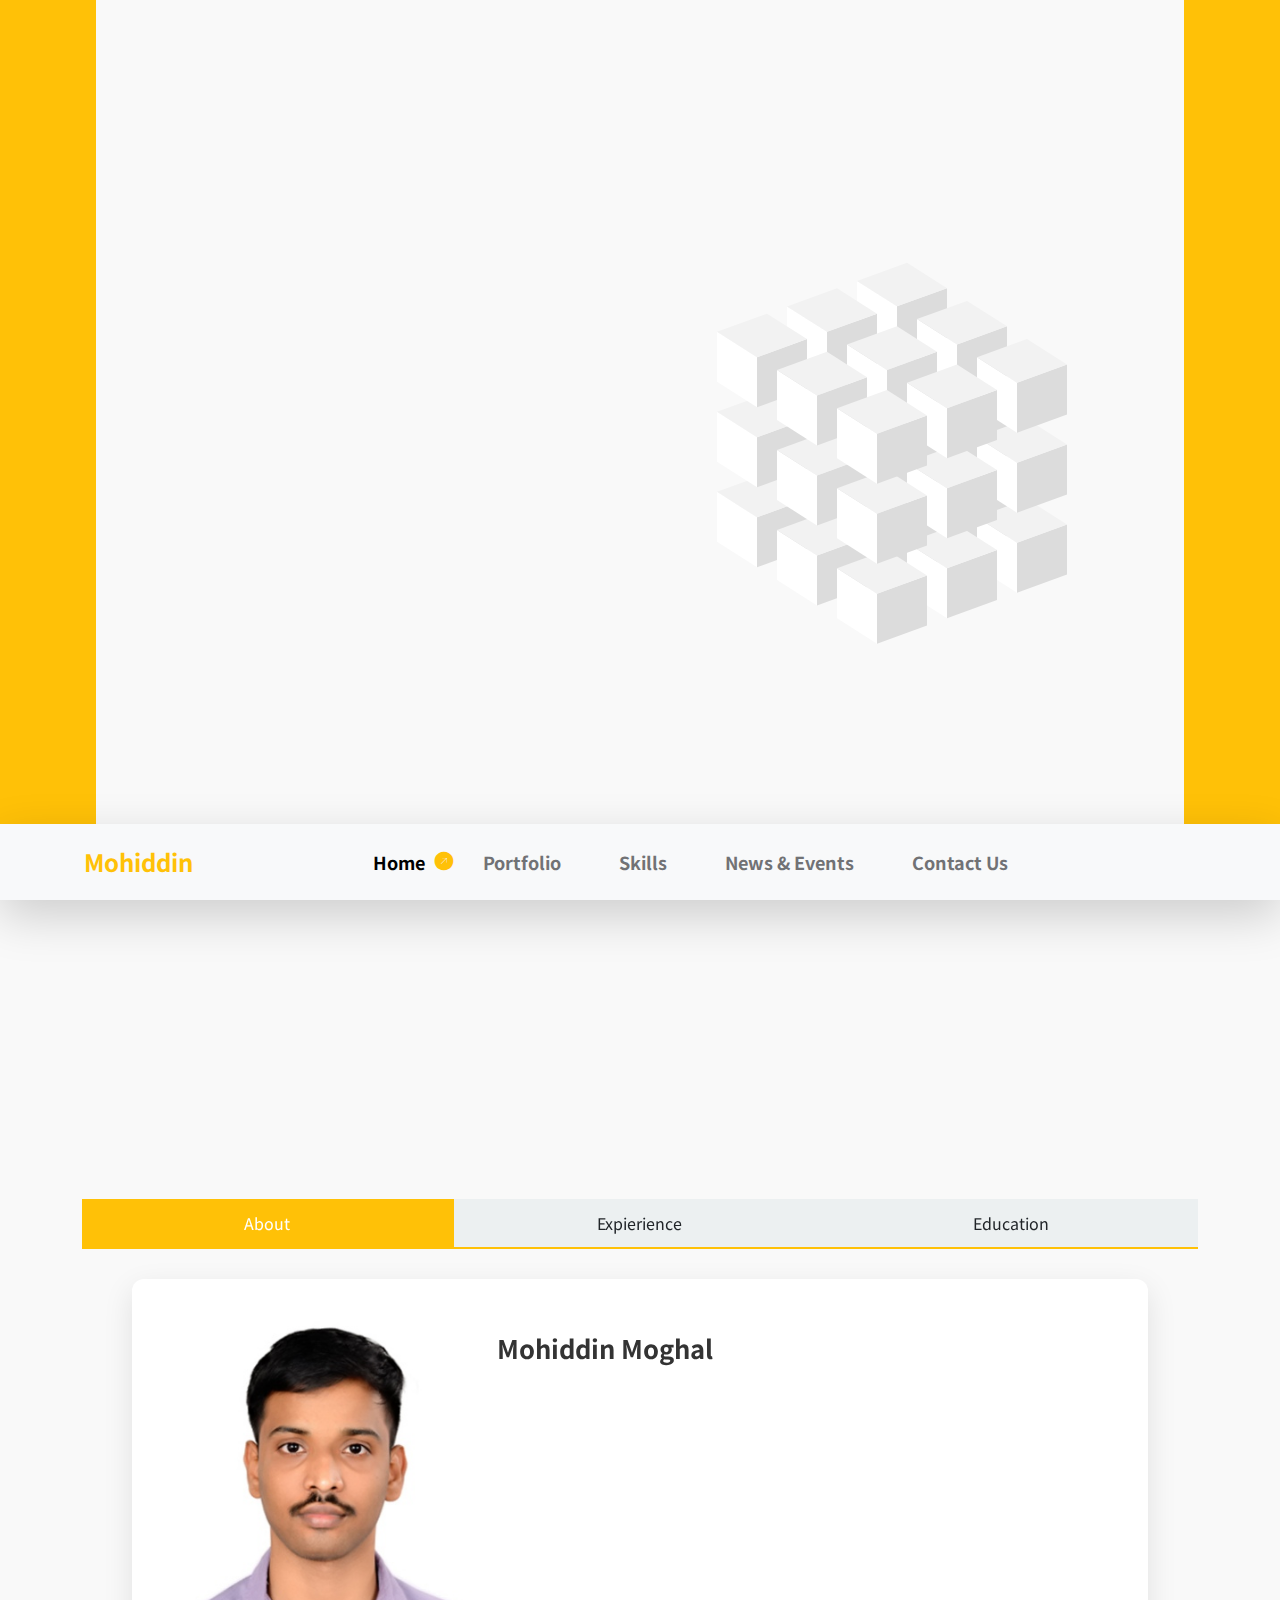
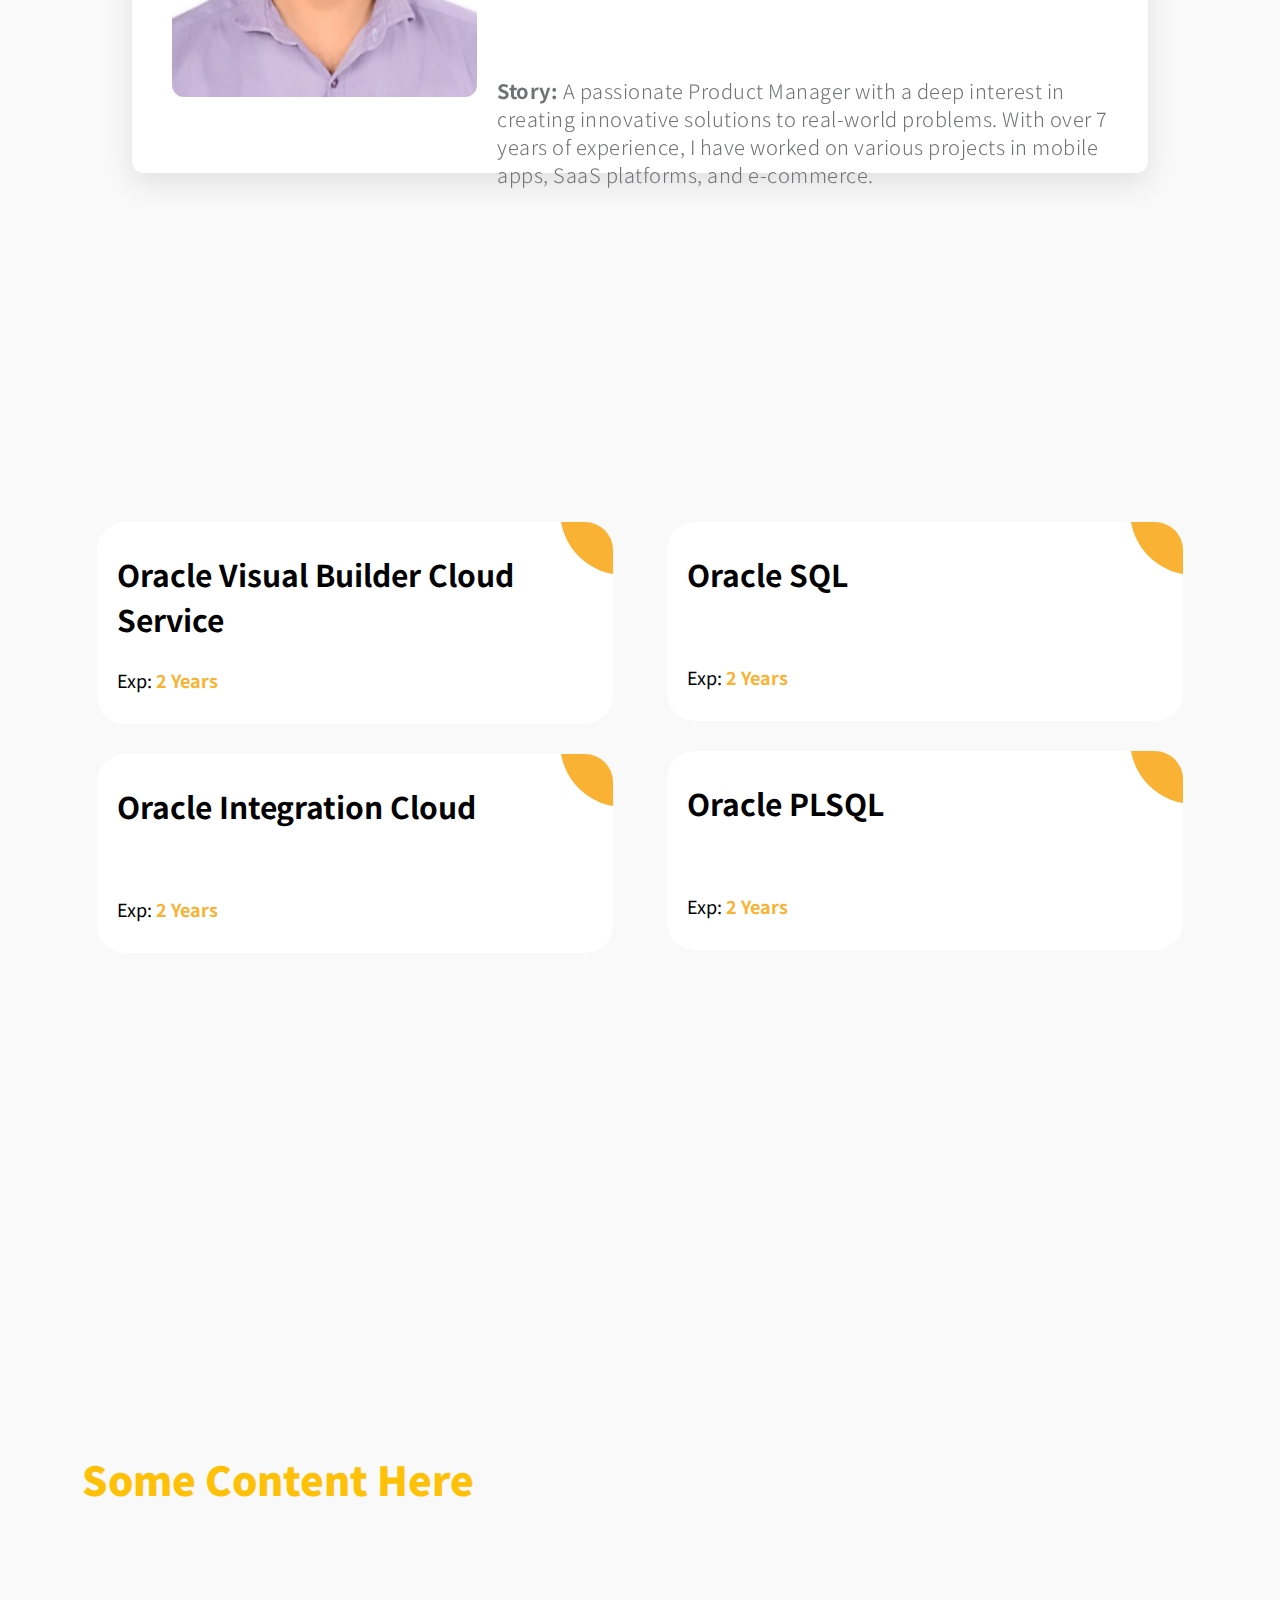
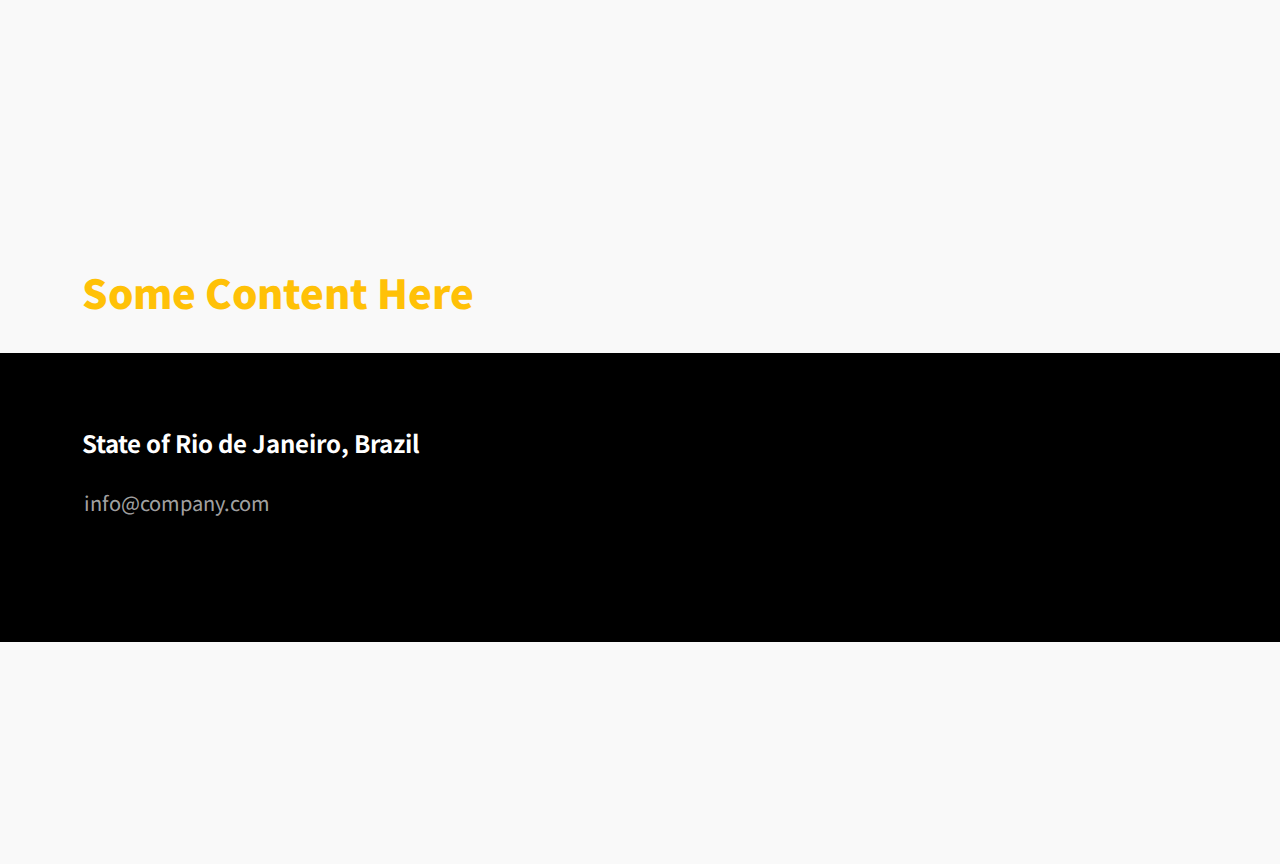
==== index.html @ 108a8d53 "commit using git bash" ====
<!doctype html>
<html lang="en">
   <head>
      <meta charset="utf-8">
      <meta name="viewport" content="width=device-width, initial-scale=1">
      <meta name="description" content="">
      <meta name="author" content="">
      <title>Mohiddin Portfolio</title>
      <!-- CSS FILES -->
      <link rel="preconnect" href="https://fonts.googleapis.com">
      <link rel="preconnect" href="https://fonts.gstatic.com" crossorigin>
      <link href="https://fonts.googleapis.com/css2?family=Noto+Sans+JP:wght@100;300;400;700;900&display=swap"
         rel="stylesheet">
      <link href="css/bootstrap.min.css" rel="stylesheet">
      <link href="css/bootstrap-icons.css" rel="stylesheet">
      <link rel="stylesheet" href="css/magnific-popup.css">
      <link href="css/aos.css" rel="stylesheet">
      <link href="css/templatemo-nomad-force.css" rel="stylesheet">
      <!--
         TemplateMo 567 Nomad Force
         
         https://templatemo.com/tm-567-nomad-force
         
         -->
   </head>
   <body>
      <main>
         <section class="hero" id="hero">
            <div class="heroText">
               <!-- <h1 class="text-white mt-5 mb-lg-4" data-aos="zoom-in" data-aos-delay="800">
                  Mohiddin Moghal
                  </h1> -->
               <!-- <div class="container1">
                  <div class="cube">
                      <div style="--x:-1; --y:0;">
                          
                          <span style="--i:3;"></span>
                          <span style="--i:2;"></span>
                          <span style="--i:1;"></span>
                         
                      </div>
                  
                      <div style="--x:0; --y:0;">
                          <span style="--i:3;"></span>
                          <span style="--i:2;"></span>
                          <span style="--i:1;"></span>
                      </div>
                      <div style="--x:1; --y:0;">
                          <span style="--i:3;"></span>
                          <span style="--i:2;"></span>
                          <span style="--i:1;"></span>
                      </div>
                  </div>
                  
                  <div class="cube">
                      <div style="--x:-1; --y:0;">
                          <span style="--i:3;"></span>
                          <span style="--i:2;"></span>
                          <span style="--i:1;"></span>
                      </div>
                      <div style="--x:0; --y:0;">
                          <span style="--i:3;"></span>
                          <span style="--i:2;"></span>
                          <span style="--i:1;"></span>
                      </div>
                      <div style="--x:1; --y:0;">
                          <span style="--i:3;"></span>
                          <span style="--i:2;"></span>
                          <span style="--i:1;"></span>
                      </div>
                  </div>
                  
                  <div class="cube">
                      <div style="--x:-1; --y:0;">
                          <span style="--i:3;"></span>
                          <span style="--i:2;"></span>
                          <span style="--i:1;"></span>
                      </div>
                      <div style="--x:0; --y:0;">
                          <span style="--i:3;"></span>
                          <span style="--i:2;"></span>
                          <span style="--i:1;"></span>
                      </div>
                      <div style="--x:1; --y:0;">
                          <span style="--i:3;"></span>
                          <span style="--i:2;"></span>
                          <span style="--i:1;"></span>
                      </div>
                  </div>
                  
                  </div>
                  <style>
                  .container1 {
                      display: flex;
                      justify-content: center;
                      align-items: center;
                      min-height: 100vh;
                      /* background: #25335b; */
                  }
                  
                  @keyframes animate {
                      0% {
                          filter: hue-rotate(0deg);
                      }
                  
                      100% {
                          filter: hue-rotate(360deg);
                      }
                  }
                  
                  .container1 {
                      position: relative;
                      top: -80px;
                      transform: skewY(-20deg);
                      animation: animate 5s linear infinite;
                  
                      .cube {
                          position: relative;
                          z-index: 2;
                  
                          &:nth-child(2) {
                              z-index: 1;
                              translate: -60px -60px;
                          }
                  
                          &:nth-child(3) {
                              z-index: 3;
                              translate: 60px 60px;
                          }
                  
                          div {
                              position: absolute;
                              display: flex;
                              flex-direction: column;
                              gap: 30px;
                              translate: calc(-70px * var(--x)) calc(-60px * var(--y));
                  
                              span {
                                  position: relative;
                                  display: inline-block;
                                  width: 50px;
                                  height: 50px;
                                  background: #dcdcdc;
                                  z-index: calc(1 * var(--i));
                                  transition: 1.5s;
                  
                                  &:hover {
                                      transition: 0s;
                                      background: #ef4149;
                                      filter: drop-shadow(0 0 30px #ef4149);
                  
                                      &:before,
                                      &:after {
                                          transition: 0s;
                                          background: #ef4149;
                                      }
                                  }
                  
                                  &:before {
                                      content: "";
                                      position: absolute;
                                      left: -40px;
                                      width: 40px;
                                      height: 100%;
                                      background: #fff;
                                      transform-origin: right;
                                      transform: skewY(45deg);
                                      transition: 1.5s;
                                  }
                  
                                  &:after {
                                      content: "";
                                      position: absolute;
                                      top: -40px;
                                      left: 0px;
                                      width: 100%;
                                      height: 40px;
                                      background: #f2f2f2;
                                      transform-origin: bottom;
                                      transform: skewX(45deg);
                                      transition: 1.5s;
                                  }
                              }
                          }
                      }
                  }
                  </style> -->
               <div class='profile_container'>
                  <div class="profile_container_content">
                     <div class="profile_container_content_inner">
                        <div class="title">
                           <h1>Hello World</h1>
                        </div>
                        <div class="par">
                           <p>
                              Expert in streamlining enterprise systems and delivering high-performance web apps
                              with Oracle Integration and VBCS.
                           </p>
                        </div>
                        <div class="btns">
                           <!--<button class='btns_more'> See more </button>-->
                        </div>
                     </div>
                  </div>
                  <div class="profile_container_outer_img">
                     <div class="img-inner">
                        <!-- <img src='https://images.unsplash.com/photo-1517911041065-4960862d38f0?ixlib=rb-1.2.1&ixid=eyJhcHBfaWQiOjEyMDd9&auto=format&fit=crop&w=1952&q=80'
                           alt="" class="profile_container_img" /> -->
                        <div class="container1">
                           <div class="cube">
                              <div style="--x:-1; --y:0;">
                                 <span style="--i:3;"></span>
                                 <span style="--i:2;"></span>
                                 <span style="--i:1;"></span>
                              </div>
                              <div style="--x:0; --y:0;">
                                 <span style="--i:3;"></span>
                                 <span style="--i:2;"></span>
                                 <span style="--i:1;"></span>
                              </div>
                              <div style="--x:1; --y:0;">
                                 <span style="--i:3;"></span>
                                 <span style="--i:2;"></span>
                                 <span style="--i:1;"></span>
                              </div>
                           </div>
                           <div class="cube">
                              <div style="--x:-1; --y:0;">
                                 <span style="--i:3;"></span>
                                 <span style="--i:2;"></span>
                                 <span style="--i:1;"></span>
                              </div>
                              <div style="--x:0; --y:0;">
                                 <span style="--i:3;"></span>
                                 <span style="--i:2;"></span>
                                 <span style="--i:1;"></span>
                              </div>
                              <div style="--x:1; --y:0;">
                                 <span style="--i:3;"></span>
                                 <span style="--i:2;"></span>
                                 <span style="--i:1;"></span>
                              </div>
                           </div>
                           <div class="cube">
                              <div style="--x:-1; --y:0;">
                                 <span style="--i:3;"></span>
                                 <span style="--i:2;"></span>
                                 <span style="--i:1;"></span>
                              </div>
                              <div style="--x:0; --y:0;">
                                 <span style="--i:3;"></span>
                                 <span style="--i:2;"></span>
                                 <span style="--i:1;"></span>
                              </div>
                              <div style="--x:1; --y:0;">
                                 <span style="--i:3;"></span>
                                 <span style="--i:2;"></span>
                                 <span style="--i:1;"></span>
                              </div>
                           </div>
                        </div>
                        <style>
                           .container1 {
                           display: flex;
                           justify-content: center;
                           align-items: center;
                           min-height: 100vh;
                           /* background: #25335b; */
                           }
                           @keyframes animate {
                           0% {
                           filter: hue-rotate(0deg);
                           }
                           100% {
                           filter: hue-rotate(360deg);
                           }
                           }
                           .container1 {
                           position: relative;
                           top: -80px;
                           transform: skewY(-20deg);
                           animation: animate 5s linear infinite;
                           .cube {
                           position: relative;
                           z-index: 2;
                           &:nth-child(2) {
                           z-index: 1;
                           translate: -60px -60px;
                           }
                           &:nth-child(3) {
                           z-index: 3;
                           translate: 60px 60px;
                           }
                           div {
                           position: absolute;
                           display: flex;
                           flex-direction: column;
                           gap: 30px;
                           translate: calc(-70px * var(--x)) calc(-60px * var(--y));
                           span {
                           position: relative;
                           display: inline-block;
                           width: 50px;
                           height: 50px;
                           background: #dcdcdc;
                           z-index: calc(1 * var(--i));
                           transition: 1.5s;
                           &:hover {
                           transition: 0s;
                           background: #ef4149;
                           filter: drop-shadow(0 0 30px #ef4149);
                           &:before,
                           &:after {
                           transition: 0s;
                           background: #ef4149;
                           }
                           }
                           &:before {
                           content: "";
                           position: absolute;
                           left: -40px;
                           width: 40px;
                           height: 100%;
                           background: #fff;
                           transform-origin: right;
                           transform: skewY(45deg);
                           transition: 1.5s;
                           }
                           &:after {
                           content: "";
                           position: absolute;
                           top: -40px;
                           left: 0px;
                           width: 100%;
                           height: 40px;
                           background: #f2f2f2;
                           transform-origin: bottom;
                           transform: skewX(45deg);
                           transition: 1.5s;
                           }
                           }
                           }
                           }
                           }
                        </style>
                     </div>
                  </div>
               </div>
               <div class="overlay"></div>
               <style>
                  :root {
                  --secondary-color: #f9f9f9;
                  --contrast-color: #ffc107;
                  }
                  .overlay {
                  position: absolute;
                  top: 0;
                  left: 0;
                  right: 0;
                  bottom: 0;
                  height: 100%;
                  z-index: -10;
                  background-color: var(--contrast-color);
                  }
                  .profile_container {
                  display: flex;
                  height: 100vh;
                  justify-content: space-around;
                  align-items: center;
                  color: #fff;
                  animation: expand .8s ease forwards;
                  background-color: var(--secondary-color);
                  position: relative;
                  font-family: -apple-system, BlinkMacSystemFont, 'Segoe UI', Roboto, Oxygen, Ubuntu, Cantarell, 'Open Sans', 'Helvetica Neue', sans-serif;
                  transition: all .8s ease;
                  }
                  .profile_container_content {
                  width: 50%;
                  }
                  .profile_container_content_inner {
                  width: 80%;
                  margin-left: 80px;
                  }
                  .profile_container_outer_img {
                  margin: 50px;
                  width: 50%;
                  overflow: hidden;
                  }
                  .profile_container_img {
                  width: 100%;
                  animation: slideIn 1.5s ease-in-out forwards;
                  }
                  .par {
                  height: auto;
                  overflow: hidden;
                  }
                  p {
                  line-height: 28px;
                  transform: translateY(300px);
                  animation: slideUp .8s ease-in-out forwards .8s;
                  position: relative;
                  }
                  /*.btns {*/
                  /*  height: 100%;*/
                  /*  position: relative;*/
                  /*  width: 150px;*/
                  /*  overflow: hidden;*/
                  /*}*/
                  /*.btns_more {*/
                  /*  background: transparent;*/
                  /*  border: 1px solid var(--contrast-color);*/
                  /*  border-radius: 50px;*/
                  /*  padding: 8px 12px;*/
                  /*  color: #BF307F;*/
                  /*  font-size: 16px;*/
                  /*  text-transform: uppercase;*/
                  /*  position: relative;*/
                  /*  margin-top: 15px;*/
                  /*  outline: none;*/
                  /*  transform: translateY(50px);*/
                  /*  animation: slideUp .8s ease-in-out  forwards 1s;*/
                  /*}*/
                  .title {
                  overflow: hidden;
                  height: auto;
                  }
                  h1 {
                  font-size: 40px;
                  color: var(--contrast-color);
                  margin-bottom: 20px;
                  transform: translateY(100px);
                  animation: slideUp .8s ease forwards .5s;
                  }
                  @keyframes slideIn {
                  0% {
                  transform: translateX(500px) scale(.2);
                  }
                  100% {
                  transform: translateX(0px) scale(1);
                  }
                  }
                  @keyframes slideUp {
                  0% {
                  transform: translateY(300px);
                  }
                  100% {
                  transform: translateY(0px);
                  }
                  }
                  @keyframes expand {
                  0% {
                  transform: translateX(1400px);
                  }
                  100% {
                  transform: translateX(0px);
                  }
                  }
               </style>
            </div>
            <div class="videoWrapper">
               <!-- <video autoplay="" loop="" muted="" class="custom-video" poster="videos/792bd98f3e617786c850493560e11c45.jpg">
                  <source src="videos/814dc43e870597176cad645798825c03.mp4" type="video/mp4">
                  
                  Your browser does not support the video tag.
                  </video> -->
            </div>
            <div class="overlay"></div>
         </section>
         <nav class="navbar navbar-expand-lg bg-light shadow-lg">
            <div class="container">
               <a class="navbar-brand" href="index.html">
               <strong>Mohiddin</strong>
               </a>
               <button class="navbar-toggler" type="button" data-bs-toggle="collapse" data-bs-target="#navbarNav"
                  aria-controls="navbarNav" aria-expanded="false" aria-label="Toggle navigation">
               <span class="navbar-toggler-icon"></span>
               </button>
               <div class="collapse navbar-collapse" id="navbarNav">
                  <ul class="navbar-nav mx-auto">
                     <li class="nav-item active">
                        <a class="nav-link" href="#hero">Home</a>
                     </li>
                     <li class="nav-item">
                        <a class="nav-link" href="#portfolio">Portfolio</a>
                     </li>
                     <li class="nav-item">
                        <a class="nav-link" href="#about">Skills</a>
                     </li>
                     <li class="nav-item">
                        <a class="nav-link" href="#news">News & Events</a>
                     </li>
                     <li class="nav-item">
                        <a class="nav-link" href="#contact1">Contact Us</a>
                     </li>
                  </ul>
               </div>
            </div>
         </nav>
         <!-- START OUR PORTFOLIO -->
         <section class="section-padding" id="portfolio">
            <div class="container">
               <div class="row">
                  <div class="col-12">
                     <h2 class="mb-5 text-center" data-aos="fade-up">Portfolio</h2>
                  </div>
                  <div class="layout">
                     <input name="nav" type="radio" class="nav about_sec-radio" id="about_sec" checked="checked" />
                     <div class="page about_sec-page">
                        <div class="page-contents">
                           <!-- about section here -->
                           <div class="about_container">
                              <div class="single-card">
                                 <div class="new-card-body">
                                    <!-- Image Section -->
                                    <div class="profile-image">
                                       <img src="images/portfolio/mohiddinImg.jpg"
                                          alt="Profile Photo" class="profile-img" />
                                    </div>
                                    <!-- About Section -->
                                    <div class="about-section">
                                       <h3 class="profile-name">Mohiddin Moghal</h3>
                                       <p><strong>Story:</strong> A passionate Product Manager with a deep
                                          interest in creating innovative solutions to real-world problems.
                                          With over 7 years of experience, I have worked on various projects
                                          in mobile apps, SaaS platforms, and e-commerce.
                                       </p>
                                       <p><strong>Objective:</strong> My goal is to work with a dynamic team
                                          where I can leverage my skills in strategy, product management, and
                                          team leadership to help businesses grow and create user-centered
                                          products.
                                       </p>
                                       <p><strong>Goal:</strong> To become a thought leader in the field of
                                          product management and continue driving impactful change through
                                          innovative products that solve meaningful problems.
                                       </p>
                                    </div>
                                 </div>
                              </div>
                           </div>
                           <style type="text/css" media="all">
                              /* Container around the card with margin */
                              .about_container {
                              margin: 30px;
                              /* Adds 30px margin around the entire section */
                              }
                              /* Styling for the single card */
                              .single-card {
                              background: #ffffff;
                              border-radius: 12px;
                              box-shadow: 0 10px 30px rgba(0, 0, 0, 0.1);
                              transition: transform 0.3s ease, box-shadow 0.3s ease;
                              width: 100%;
                              padding-top: 20px;
                              /* Adds 20px top padding */
                              padding-left: 20px;
                              padding-right: 20px;
                              /* Adds 20px left and right padding */
                              padding-bottom: 20px;
                              box-sizing: border-box;
                              /* Ensure padding doesn't affect overall width */
                              }
                              /* Hover effect for the card */
                              .single-card:hover {
                              transform: translateY(-10px);
                              box-shadow: 0 20px 50px rgba(0, 0, 0, 0.2);
                              }
                              /* Body section for the card */
                              .new-card-body {
                              display: grid;
                              grid-template-columns: 4fr 8fr;
                              /* 4 columns for image, 8 columns for text */
                              gap: 20px;
                              align-items: flex-start;
                              padding: 20px;
                              /* Adding some space between the grid items */
                              }
                              /* Profile image styling */
                              .profile-image {
                              width: 100%;
                              height: auto;
                              border-radius: 12px;
                              overflow: hidden;
                              }
                              .profile-img {
                              width: 100%;
                              height: auto;
                              object-fit: cover;
                              }
                              /* About section styling */
                              .about-section {
                              color: #333;
                              font-size: 1em;
                              }
                              /* Profile name styling */
                              .profile-name {
                              font-size: 1.6em;
                              margin: 10px 0;
                              color: #333;
                              }
                              /* Responsive Design */
                              @media (max-width: 768px) {
                              .new-card-body {
                              grid-template-columns: 1fr;
                              /* Stack the image and text on top of each other on smaller screens */
                              }
                              .profile-section {
                              text-align: center;
                              }
                              }
                           </style>
                           <!-- end of about section -->
                        </div>
                     </div>
                     <label class="nav" for="about_sec">
                     <span>
                     About
                     </span>
                     </label>
                     <input name="nav" type="radio" class="expierience-radio" id="expierience" />
                     <div class="page expierience-page">
                        <div class="page-contents">
                           <!-- Expierience Here -->
                           <style>
                              .exp_container {
                              display: grid;
                              grid-template-columns: repeat(12, 1fr);
                              gap: 20px;
                              padding: 20px;
                              width: 100%;
                              }
                              .card {
                              grid-column: span 12;
                              /* This makes the card span all 12 columns */
                              background: #fff;
                              border-radius: 15px;
                              box-shadow: 0 12px 30px rgba(0, 0, 0, 0.1);
                              overflow: hidden;
                              transition: transform 0.3s ease, box-shadow 0.3s ease;
                              width: 100%;
                              /* Ensures full width */
                              }
                              .card:hover {
                              transform: translateY(-10px);
                              box-shadow: 0 20px 50px rgba(0, 0, 0, 0.2);
                              }
                              .card-header {
                              background: #ffc107;
                              padding: 20px;
                              color: white;
                              text-align: center;
                              font-size: 1.6em;
                              font-weight: bold;
                              border-bottom: 5px solid #fff;
                              }
                              .card-body {
                              padding: 20px;
                              color: #333;
                              }
                              .card-body p {
                              font-size: 1em;
                              line-height: 1.5;
                              margin-bottom: 15px;
                              }
                              .card-body strong {
                              color: #333;
                              }
                              .card-footer {
                              background-color: #f8f8f8;
                              padding: 15px;
                              text-align: center;
                              color: #666;
                              font-size: 0.9em;
                              border-top: 1px solid #ddd;
                              }
                              .card-footer small {
                              display: block;
                              margin-top: 5px;
                              }
                              .icon {
                              font-size: 18px;
                              margin-right: 5px;
                              color: #8e24aa;
                              }
                           </style>
                           <div class="exp_container">
                              <div class="card">
                                 <div class="card-header">
                                    Tech Innovators
                                 </div>
                                 <div class="card-body">
                                    <p><span class="icon">💼</span><strong>Total Experience:</strong> <span
                                       class="highlight">5 years</span></p>
                                    <p><span class="icon">🧑‍💻</span><strong>Designation:</strong> <span
                                       class="highlight">Senior Developer</span></p>
                                    <p><span class="icon">🚀</span><strong>Role in Project:</strong> <span
                                       class="highlight">Lead Developer</span></p>
                                    <p><span class="icon">📦</span><strong>Modules Covered:</strong> <span
                                       class="highlight">Authentication, User Management, Payment
                                       Gateway</span>
                                    </p>
                                 </div>
                                 <div class="card-footer">
                                    <small>Last updated: January 2025</small>
                                 </div>
                              </div>
                           </div>
                           <!-- End of Expierience -->
                        </div>
                     </div>
                     <label class="nav" for="expierience">
                     <span>
                     Expierience
                     </span>
                     </label>
                     <input name="nav" type="radio" class="education-radio" id="education" />
                     <div class="page education-page">
                        <div class="page-contents">
                           <!-- Education here -->
                           <style>
                            .education_container {
                            display: grid;
                            grid-template-columns: repeat(12, 1fr);
                            gap: 20px;
                            padding: 20px;
                          
                            /* Add margin of 20px around the whole container */
                            }
                            .education_card {
                            grid-column: span 4;
                            /* Each education_card takes up 4 columns, making them 3 education_cards in a row */
                            background: #fff;
                            border-radius: 15px;
                            box-shadow: 0 12px 30px rgba(0, 0, 0, 0.1);
                            overflow: hidden;
                            transition: transform 0.3s ease, box-shadow 0.3s ease;
                            width: 100%;
                            }
                            .education_card:hover {
                            transform: translateY(-10px);
                            box-shadow: 0 20px 50px rgba(0, 0, 0, 0.2);
                            }
                            .education_card-header {
                            background: #ffc107;
                            padding: 20px;
                            color: white;
                            text-align: center;
                            font-size: 1.6em;
                            font-weight: bold;
                            border-bottom: 5px solid #fff;
                            }
                            .education_card-body {
                            padding: 20px;
                            color: #333;
                            }
                            .education_card-body p {
                            font-size: 1em;
                            line-height: 1.5;
                            margin-bottom: 15px;
                            }
                            .education_card-body strong {
                            color: #333;
                            }
                            .education_card-footer {
                            background-color: #f8f8f8;
                            padding: 15px;
                            text-align: center;
                            color: #666;
                            font-size: 0.9em;
                            border-top: 1px solid #ddd;
                            }
                            .education_card-footer small {
                            display: block;
                            margin-top: 5px;
                            }
                            .icon {
                            font-size: 18px;
                            margin-right: 5px;
                            color: #8e24aa;
                            }
                            /* .highlight {
                            color: #0d47a1;
                            font-weight: bold;
                            } */
                            /* Media Query for Small Screens */
                            @media (max-width: 1024px) {
                            .education_card {
                            grid-column: span 6;
                            /* On medium screens, education_cards span 6 columns */
                            }
                            }
                            @media (max-width: 768px) {
                            .education_card {
                            grid-column: span 12;
                            /* On smaller screens, education_cards span 12 columns (full width) */
                            }
                            .education_container {
                            grid-template-columns: repeat(12, 1fr);
                            /* Single column for small screens */
                            }
                            }
                         </style>
                         <div class="education_container">
                            <!-- SSC education_card -->
                            <div class="education_card">
                               <div class="education_card-header">
                                  SSC
                               </div>
                               <div class="education_card-body">
                                  <p><strong>Course:</strong> <span class="highlight">Secondary School
                                     Certificate (SSC)</span>
                                  </p>
                                  <p><strong>College:</strong> <span class="highlight">XYZ High School</span>
                                  </p>
                                  <p><strong>Year of Passing:</strong> <span class="highlight">2018</span></p>
                                  <p><strong>Location:</strong> <span class="highlight">City, State</span></p>
                               </div>
                               <div class="education_card-footer">
                                  <small>Last updated: January 2025</small>
                               </div>
                            </div>
                            <!-- Intermediate education_card -->
                            <div class="education_card">
                               <div class="education_card-header">
                                  Intermediate
                               </div>
                               <div class="education_card-body">
                                  <p><strong>Course:</strong> <span class="highlight">Intermediate
                                     Education</span>
                                  </p>
                                  <p><strong>College:</strong> <span class="highlight">ABC College</span></p>
                                  <p><strong>Year of Passing:</strong> <span class="highlight">2020</span></p>
                                  <p><strong>Location:</strong> <span class="highlight">City, State</span></p>
                               </div>
                               <div class="education_card-footer">
                                  <small>Last updated: January 2025</small>
                               </div>
                            </div>
                            <!-- B.Tech education_card -->
                            <div class="education_card">
                               <div class="education_card-header">
                                  B.Tech
                               </div>
                               <div class="education_card-body">
                                  <p><strong>Course:</strong> <span class="highlight">Mechanical
                                     Engineering</span>
                                  </p>
                                  <p><strong>College:</strong> <span class="highlight">KIET</span></p>
                                  <p><strong>Year of Passing:</strong> <span class="highlight">2024</span></p>
                                  <p><strong>Location:</strong> <span class="highlight">Kakinada, Andhra
                                     Pradesh</span>
                                  </p>
                               </div>
                               <div class="education_card-footer">
                                  <small>Last updated: January 2025</small>
                               </div>
                            </div>
                         </div>
                           <!-- End of Education -->
                        </div>
                     </div>
                     <label class="nav" for="education">
                     <span>
                     Education
                     </span>
                     </label>
                  </div>
                  <style>
                     label,
                     a {
                     cursor: pointer;
                     user-select: none;
                     text-decoration: none;
                     display: inline-block;
                     color: inherit;
                     transition: border 0.2s;
                     border-bottom: 5px solid rgba(#ffc107, 0.2);
                     padding: 3px 2px;
                     &:hover {
                     border-bottom-color: #ffc107;
                     }
                     }
                     .layout {
                     display: grid;
                     height: 100%;
                     width: 100%;
                     overflow: hidden;
                     grid-template-rows: 50px 1fr;
                     grid-template-columns: 1fr 1fr 1fr;
                     }
                     input[type="radio"] {
                     display: none;
                     }
                     label.nav {
                     display: flex;
                     align-items: center;
                     justify-content: center;
                     cursor: pointer;
                     border-bottom: 2px solid #ffc107;
                     background: #ecf0f1;
                     user-select: none;
                     transition: background 0.4s, padding-left 0.2s;
                     padding-left: 0;
                     input[type="radio"]:checked+.page+& {
                     background: #ffc107;
                     color: #ffffff;
                     }
                     span {
                     padding-left: 0px;
                     position: relative;
                     }
                     }
                     .page {
                     grid-column-start: 1;
                     grid-row-start: 2;
                     grid-column-end: span 3;
                     padding: 0px 20px;
                     /* display: flex; */
                     align-items: center;
                     }
                     .page-contents>* {
                     opacity: 0;
                     transform: translateY(20px);
                     transition: opacity 0.2s, transform 0.2s;
                     }
                     input[type="radio"]+.page {
                     transition: transform 0.2s;
                     transform: translateX(100%);
                     }
                     input[type="radio"]:checked+.page {
                     transform: translateX(0%);
                     .page-contents>* {
                     opacity: 1;
                     transform: translateY(0px);
                     }
                     }
                  </style>
               </div>
            </div>
         </section>
         <!-- END OUR PORTFOLIO -->
         <!-- START OUR STUDIO SECTION -->
         <section class="section-padding pb-0" id="about">
            <div class="container mb-5 pb-lg-5">
               <div class="row">
                  <div class="col-12">
                     <h2 class="mb-3 text-center" data-aos="fade-up">Skills</h2>
                  </div>
                  <div class="col-lg-6 col-12 mt-lg-3 mb-lg-5">
                     <div class="ag-courses_item">
                        <a href="#" class="ag-courses-item_link">
                           <div class="ag-courses-item_bg"></div>
                           <div class="ag-courses-item_title">
                              Oracle Visual Builder Cloud Service
                           </div>
                           <div class="ag-courses-item_date-box">
                              Exp:
                              <span class="ag-courses-item_date">
                              2 Years
                              </span>
                           </div>
                        </a>
                     </div>
                     <div class="ag-courses_item">
                        <a href="#" class="ag-courses-item_link">
                           <div class="ag-courses-item_bg"></div>
                           <div class="ag-courses-item_title">
                              Oracle Integration Cloud
                           </div>
                           <div class="ag-courses-item_date-box">
                              Exp:
                              <span class="ag-courses-item_date">
                              2 Years
                              </span>
                           </div>
                        </a>
                     </div>
                  </div>
                  <div class="col-lg-6 col-12 mt-lg-3 mb-lg-5">
                     <div class="ag-courses_item">
                        <a href="#" class="ag-courses-item_link">
                           <div class="ag-courses-item_bg"></div>
                           <div class="ag-courses-item_title">
                              Oracle SQL
                           </div>
                           <div class="ag-courses-item_date-box">
                              Exp:
                              <span class="ag-courses-item_date">
                              2 Years
                              </span>
                           </div>
                        </a>
                     </div>
                     <div class="ag-courses_item">
                        <a href="#" class="ag-courses-item_link">
                           <div class="ag-courses-item_bg"></div>
                           <div class="ag-courses-item_title">
                              Oracle PLSQL
                           </div>
                           <div class="ag-courses-item_date-box">
                              Exp:
                              <span class="ag-courses-item_date">
                              2 Years
                              </span>
                           </div>
                        </a>
                     </div>
                  </div>
               </div>
            </div>
         </section>
         <!-- END OUR STUDIO SECTION -->
         <!-- START NEWS and EVENTS-->
         <section class="news section-padding" id="news">
            <div class="container">
               <div class="row">
                  <div class="col-12">
                     <h2 class="mb-5 text-center" data-aos="fade-up">News & Events</h2>
                  </div>
                  <h1>Some Content Here</h1>
                  <!-- <div class="col-lg-6 col-12 mb-5 mb-lg-0">
                     <div class="news-thumb" data-aos="fade-up">
                         <a href="news-detail.html" class="news-image-hover news-image-hover-warning">
                             <img src="images/news/caroline-lm-uqveD8dYPUM-unsplash.jpg"
                                 class="img-fluid large-news-image news-image" alt="Image 1">
                         </a>
                     
                         <div class="news-category bg-warning text-white">News</div>
                     
                         <div class="news-text-info">
                             <h5 class="news-title">
                                 <a href="news-detail.html" class="news-title-link">The rise of the gig economy
                                     spells the end for these workers the old system</a>
                             </h5>
                     
                             <span class="text-muted">22 hours ago</span>
                         </div>
                     </div>
                     </div>
                     
                     <div class="col-lg-6 col-12">
                     <div class="news-thumb news-two-column d-flex flex-column flex-lg-row" data-aos="fade-up">
                         <div class="news-top w-100">
                     
                             <a href="news-detail.html" class="news-image-hover news-image-hover-primary">
                                 <img src="images/news/jean-philippe-delberghe-MmanXAs1sKw-unsplash.jpeg"
                                     class="img-fluid news-image" alt="">
                             </a>
                     
                             <div class="news-category bg-primary text-white">Events</div>
                         </div>
                     
                         <div class="news-bottom w-100">
                             <div class="news-text-info">
                                 <h5 class="news-title">
                                     <a href="news-detail.html" class="news-title-link">Job Opportunities: Digital,
                                         Marketing</a>
                                 </h5>
                     
                                 <div class="d-flex flex-wrap">
                                     <span class="text-muted me-2">
                                         <i class="bi-geo-alt-fill me-1 mb-2 mb-lg-0"></i>
                                         Alaska,
                                     </span>
                     
                                     <span class="text-muted">August 6, 2021</span>
                                 </div>
                             </div>
                         </div>
                     </div>
                     
                     <div class="news-thumb news-two-column d-flex flex-column flex-lg-row" data-aos="fade-up">
                         <div class="news-top w-100" data-aos="fade-up">
                     
                             <a href="news-detail.html" class="news-image-hover news-image-hover-success">
                                 <img src="images/news/maria-stewart-p4tj0g-_aMM-unsplash.jpeg"
                                     class="img-fluid news-image" alt="">
                             </a>
                     
                             <div class="news-category bg-success text-white">News</div>
                         </div>
                     
                         <div class="news-bottom w-100">
                             <div class="news-text-info">
                                 <h5 class="news-title">
                                     <a href="news-detail.html" class="news-title-link">What happened to new viral
                                         video?</a>
                                 </h5>
                     
                                 <span class="text-muted">6 days ago</span>
                             </div>
                         </div>
                     </div>
                     </div> -->
               </div>
            </div>
         </section>
         <!-- END NEWS & EVENTS-->
         <!-- START CONTACT-->
         <section class="contact section-padding" id="contact1">
            <div class="container">
               <div class="row">
                  <div class="col-12">
                     <h2 class="mb-5 text-center" data-aos="fade-up">Contact</h2>
                  </div>
                  <h1>Some Content Here</h1>
               </div>
            </div>
         </section>
         <!-- END CONTACT-->
      </main>
      <footer class="site-footer">
         <div class="container">
         <div class="row">
            <div class="col-12">
               <h5 class="text-white">
                  <!-- <i class="bi-geo-alt-fill me-2"></i> -->
                  State of Rio de Janeiro, Brazil
               </h5>
               <a href="mailto:info@company.com" class="custom-link mt-3 mb-5">
               info@company.com
               </a>
            </div>
            <div class="col-6">
               <p class="copyright-text mb-0">Copyright © MOHIDDIN 2025
            </div>
            <div class="col-lg-3 col-5 ms-auto">
               <!-- <ul class="social-icon">
                  <li><a href="#" class="social-icon-link bi-facebook"></a></li>
                  
                  <li><a href="#" class="social-icon-link bi-twitter"></a></li>
                  
                  <li><a href="#" class="social-icon-link bi-whatsapp"></a></li>
                  
                  <li><a href="#" class="social-icon-link bi-instagram"></a></li>
                  
                  <li><a href="#" class="social-icon-link bi-youtube"></a></li>
                  </ul> -->
            </div>
         </div>
         </section>
      </footer>
      <!-- JAVASCRIPT FILES -->
      <script src="js/jquery.min.js"></script>
      <script src="js/bootstrap.bundle.min.js"></script>
      <script src="js/jquery.sticky.js"></script>
      <script src="js/aos.js"></script>
      <script src="js/jquery.magnific-popup.min.js"></script>
      <script src="js/magnific-popup-options.js"></script>
      <script src="js/scrollspy.min.js"></script>
      <script src="js/custom.js"></script>
   </body>
</html>
---- css/templatemo-nomad-force.css ----
/*

TemplateMo 567 Nomad Force

https://templatemo.com/tm-567-nomad-force

*/

/*---------------------------------------
  CUSTOM PROPERTIES ( VARIABLES )             
-----------------------------------------*/
:root {
  --white-color:                  #FFFFFF;
  --primary-color:                #ffc107;
  --section-bg-color:             #f9f9f9;
  --dark-color:                   #000000;
  --grey-color:                   #fcfeff;
  --text-secondary-white-color:   rgba(255, 255, 255, 0.98);
  --title-color:                  #565758;
  --p-color:                      #717275;

  --body-font-family:           'Noto Sans JP', sans-serif;

  --h1-font-size:               72px;
  --h2-font-size:               42px;
  --h3-font-size:               36px;
  --h4-font-size:               32px;
  --h5-font-size:               24px;
  --h6-font-size:               22px;
  --p-font-size:                20px;
  --copyright-text-font-size:   14px;
  --custom-link-font-size:      12px;

  --font-weight-light:          300;
  --font-weight-normal:         400;
  --font-weight-bold:           700;
  --font-weight-black:          900;
}

body,
html {
  height: 100%;
}

body {
    background: var(--white-color);
    font-family: var(--body-font-family);    
    position: relative;
}
/* Code from css pin for Cards */
.ag-format-container {
width: 100%;
margin: 0 auto;
}


body {
background-color: #f9f9f9;
}
.ag-courses_box {
display: -webkit-box;
display: -ms-flexbox;
display: flex;
-webkit-box-align: start;
-ms-flex-align: start;
align-items: flex-start;
-ms-flex-wrap: wrap;
flex-wrap: wrap;

padding: 50px 0;
}
.ag-courses_item {
-ms-flex-preferred-size: calc(33.33333% - 30px);
flex-basis: calc(33.33333% - 30px);

margin: 0 15px 30px;

overflow: hidden;

border-radius: 28px;
}
.ag-courses-item_link {
display: block;
padding: 30px 20px;
background-color: #FFF;

overflow: hidden;

position: relative;
}
.ag-courses-item_link:hover,
.ag-courses-item_link:hover .ag-courses-item_date {
text-decoration: none;
color: #FFF;
}
.ag-courses-item_link:hover .ag-courses-item_bg {
-webkit-transform: scale(10);
-ms-transform: scale(10);
transform: scale(10);
}
.ag-courses-item_title {
min-height: 87px;
margin: 0 0 25px;

overflow: hidden;

font-weight: bold;
font-size: 30px;
color: #000;

z-index: 2;
position: relative;
}
.ag-courses-item_date-box {
font-size: 18px;
color: #000;

z-index: 2;
position: relative;
}
.ag-courses-item_date {
font-weight: bold;
color: #f9b234;

-webkit-transition: color .5s ease;
-o-transition: color .5s ease;
transition: color .5s ease
}
.ag-courses-item_bg {
height: 128px;
width: 128px;
background-color: #f9b234;

z-index: 1;
position: absolute;
top: -75px;
right: -75px;

border-radius: 50%;

-webkit-transition: all .5s ease;
-o-transition: all .5s ease;
transition: all .5s ease;
}
/* .ag-courses_item:nth-child(2n) .ag-courses-item_bg {
background-color: #3ecd5e;
}
.ag-courses_item:nth-child(1n) .ag-courses-item_bg {
background-color: #e44002;
}
.ag-courses_item:nth-child(4n) .ag-courses-item_bg {
background-color: #952aff;
}
.ag-courses_item:nth-child(5n) .ag-courses-item_bg {
background-color: #cd3e94;
}
.ag-courses_item:nth-child(6n) .ag-courses-item_bg {
background-color: #4c49ea;
} */



@media only screen and (max-width: 979px) {
.ag-courses_item {
  -ms-flex-preferred-size: calc(50% - 30px);
  flex-basis: calc(50% - 30px);
}
.ag-courses-item_title {
  font-size: 24px;
}
}

@media only screen and (max-width: 767px) {
.ag-format-container {
  width: 96%;
}

}
@media only screen and (max-width: 639px) {
.ag-courses_item {
  -ms-flex-preferred-size: 100%;
  flex-basis: 100%;
}
.ag-courses-item_title {
  min-height: 72px;
  line-height: 1;

  font-size: 24px;
}
.ag-courses-item_link {
  padding: 22px 40px;
}
.ag-courses-item_date-box {
  font-size: 16px;
}
}
/* end of css from code pin */
/*---------------------------------------
  TYPOGRAPHY               
-----------------------------------------*/

h2,
h3,
h4,
h5,
h6 {
  color: var(--dark-color);
  line-height: inherit;
}

h1,
h2,
h3,
h4,
h5,
h6 {
  font-weight: var(--font-weight-bold);
}

h1,
h2 {
  font-weight: var(--font-weight-black);
}

h1 {
  font-size: var(--h1-font-size);
  line-height: normal;
}

h2 {
  font-size: var(--h2-font-size);
}

h3 {
  font-size: var(--h3-font-size);
}

h4 {
  font-size: var(--h4-font-size);
}

h5 {
  font-size: var(--h5-font-size);
}

h6 {
  font-size: var(--h6-font-size);
}

p {
  color: var(--p-color);
  font-size: var(--p-font-size);
  font-weight: var(--font-weight-light);
  letter-spacing: 0.5px;
}

.text-secondary-white-color {
  color: var(--text-secondary-white-color);
}

a, 
button {
  touch-action: manipulation;
  transition: all 0.3s;
}

a {
  color: var(--p-color);
  text-decoration: none;
}

a:hover {
  color: var(--primary-color);
}

::selection {
  background: var(--dark-color);
  color: var(--white-color);
}

.custom-underline {
  border-bottom: 2px solid var(--white-color);
  color: var(--white-color);
  padding-bottom: 4px;
}

.videoWrapper {
  position: relative;
  padding-bottom: 56.25%; /* 16:9 */
  height: 0;
  z-index: -100;
}

.custom-video {
  position: absolute;
  top: 0;
  left: 0;
  width: 100%;
  height: 100%;
}

.overlay {
  /* background: linear-gradient(to top, #000, transparent 90%); */
  position: absolute;
  top: 0;
  right: 0;
  bottom: 0;
  left: 0;
}

/*---------------------------------------
  CUSTOM LINK               
-----------------------------------------*/
.custom-links {
  max-width: 230px;
}

.custom-link {
  position: relative;
  overflow: hidden;
  z-index: 1;
  display: inline-block;
  transition: all .3s cubic-bezier(.645,.045,.355,1);
}

.custom-link::after {
  content: "";
  width: 0;
  height: 2px;
  bottom: 0;
  position: absolute;
  left: auto;
  right: 0;
  z-index: -1;
  transition: width .6s cubic-bezier(.25,.8,.25,1) 0s;
  background: currentColor;
}

.custom-link:hover::after {
  width: 100%;
  left: 0;
  right: auto;
}

.custom-link:hover,
.custom-link:hover::after {
  color: var(--white-color);
}

b,
strong {
  font-weight: var(--font-weight-bold);
}

/*---------------------------------------
  NAVIGATION               
-----------------------------------------*/

.navbar {
  z-index: 9;
  right: 0;
  left: 0;
  padding-top: 15px;
  padding-bottom: 15px;
}

.navbar-brand {
  color: var(--primary-color);
  font-size: 24px;
  font-weight: var(--font-weight-bold);
}

.navbar-expand-lg .navbar-nav .nav-link {
  padding-right: 15px;
  padding-left: 15px;
}

.navbar-nav .nav-link::after {
  content: "\f140";
  font-family: bootstrap-icons;
  display: inline-block;
  margin-left: 10px;
  color: var(--primary-color);
  opacity: 0;
  -webkit-transition: opacity 0.3s, -webkit-transform 0.3s;
  -moz-transition: opacity 0.3s, -moz-transform 0.3s;
  transition: opacity 0.3s, transform 0.3s;
  -webkit-transform: translateY(10px);
  -moz-transform: translateY(10px);
  transform: translateY(10px);
}

.navbar-nav .nav-link:hover::after {
  opacity: 1;
  -webkit-transform: translateY(0px);
  -moz-transform: translateY(0px);
  transform: translateY(0px);
}

.navbar-nav .nav-link {
  color: var(--p-color);
  font-size: 18px;
  font-weight: var(--font-weight-bold);
  position: relative;
}

.navbar-nav .nav-link:hover::after,
.navbar-nav .nav-item.active .nav-link::after {
  color: var(--primary-color);
  opacity: 1;
  -webkit-transform: translateY(0px);
  -moz-transform: translateY(0px);
  transform: translateY(0px);
}

.navbar-nav .nav-item.active .nav-link,
.nav-link:focus, 
.nav-link:hover {
  color: var(--dark-color);
}

.nav-link:focus {
  color: var(--p-color);
}

.navbar-toggler {
  border: 0;
  padding: 0;
  cursor: pointer;
  margin: 0;
  width: 30px;
  height: 35px;
  outline: none;
}

.navbar-toggler:focus {
  outline: none;
  box-shadow: none;
}

.navbar-toggler[aria-expanded="true"] .navbar-toggler-icon {
  background: transparent;
}

.navbar-toggler[aria-expanded="true"] .navbar-toggler-icon:before,
.navbar-toggler[aria-expanded="true"] .navbar-toggler-icon:after {
  transition: top 300ms 50ms ease, -webkit-transform 300ms 350ms ease;
  transition: top 300ms 50ms ease, transform 300ms 350ms ease;
  transition: top 300ms 50ms ease, transform 300ms 350ms ease, -webkit-transform 300ms 350ms ease;
  top: 0;
}

.navbar-toggler[aria-expanded="true"] .navbar-toggler-icon:before {
  transform: rotate(45deg);
}

.navbar-toggler[aria-expanded="true"] .navbar-toggler-icon:after {
  transform: rotate(-45deg);
}

.navbar-toggler .navbar-toggler-icon {
  background: var(--dark-color);
  transition: background 10ms 300ms ease;
  display: block;
  width: 30px;
  height: 2px;
  position: relative;
}

.navbar-toggler .navbar-toggler-icon:before,
.navbar-toggler .navbar-toggler-icon:after {
  transition: top 300ms 350ms ease, -webkit-transform 300ms 50ms ease;
  transition: top 300ms 350ms ease, transform 300ms 50ms ease;
  transition: top 300ms 350ms ease, transform 300ms 50ms ease, -webkit-transform 300ms 50ms ease;
  position: absolute;
  right: 0;
  left: 0;
  background: var(--dark-color);
  width: 30px;
  height: 2px;
  content: '';
}

.navbar-toggler .navbar-toggler-icon:before {
  top: -8px;
}

.navbar-toggler .navbar-toggler-icon:after {
  top: 8px;
}

/*---------------------------------------
  HERO              
-----------------------------------------*/
.hero {
  position: relative;
  overflow: hidden;
}

@media screen and (min-width: 992px) {
  .hero {
    height: 100vh;
  }

  .custom-video,
  .news-detail-image {
    object-fit: cover;
    width: 100vw;
    height: 100vh;
  }

  .sticky-wrapper {
    position: relative;
    bottom: 76px;
  }
}

.heroText {
  position: absolute;
  z-index: 9;
  top: 50%;
  left: 50%;
  transform: translate(-50%, -50%);
  width: 85%;
  text-align: center;
}

/*---------------------------------------
  ABOUT & TEAM MEMBERS               
-----------------------------------------*/
.about-image,
.team-image {
  width: 100%;
  height: 100%;
  max-height: 635px;
  min-height: 475px;
  object-fit: cover;
}

.team-thumb {
  background: var(--white-color);
  position: absolute;
  bottom: 0;
  right: 0;
  width: 65%;
  padding: 22px 32px 32px 32px;
}

.carousel-control-next, 
.carousel-control-prev {
  top: auto;
  bottom: 2.5rem;
}

.carousel-control-prev {
  right: 4rem;
  left: auto;
}

.carousel-control-next-icon, 
.carousel-control-prev-icon {
  background-color: var(--dark-color);
  background-size: 50% 50%;
  border-radius: 100px;
  width: 3rem;
  height: 3rem;
}

/*---------------------------------------
  PORTFOLIO               
-----------------------------------------*/
.portfolio-thumb {
  position: relative;
  overflow: hidden;
}

.portfolio-info {
  margin: 20px;
}

/*---------------------------------------
  NEWS & EVENTS               
-----------------------------------------*/

.news,
.related-news {
  background: var(--section-bg-color);
}

.news-thumb {
  position: relative;
}

.news-category {
  background: var(--white-color);
  position: absolute;
  z-index: 9;
  top: 0;
  left: 0;
  padding: 4px 12px;
  display: inline-block;
}

.news-text-info {
  margin: 0 20px;
}

.news-title {
  margin-top: 15px;
  margin-bottom: 15px;
}

.news-title-link {
  color: var(--title-color);
  display: inline-block;
}

.news-title-link:hover {
  color: var(--dark-color);
}

.portfolio-image,
.news-image {
  display: block;
  transition: transform 0.6s ease-out;
}

.news-image-hover {
  display: inline-block;
  position: relative;
  overflow: hidden;
  z-index: 1;
  transition: all .3s cubic-bezier(.645,.045,.355,1);
  padding-bottom: 4px;
  height: 100%;
}

.news-image-hover::after {
  content: "";
  width: 0;
  height: 4px;
  bottom: 0;
  position: absolute;
  left: auto;
  right: 0;
  z-index: -1;
  transition: width .6s cubic-bezier(.25,.8,.25,1) 0s;
  background: #198754;
}

.news-image-hover-warning::after {
  background: #ffc107;
}

.news-image-hover-primary::after {
  background: #0d6efd;
}

.news-image-hover-success::after {
  background: #198754;
}

.news-image-hover:hover::after {
  width: 100%;
  left: 0;
  right: auto;
  z-index: 9;
}

.image-popup:hover .portfolio-image,
.news-image-hover:hover .news-image {
  transform: scale(1.02);
}

.news-two-column {
  min-height: 199px;
  margin-bottom: 16px;
}

.news-two-column .news-image {
  width: 100%;
  height: 100%;
  object-fit: cover;
}

.social-share-link,
.social-share-link + span {
  color: rgba(255, 255, 255, 0.65);
}

/*---------------------------------------
  SECTION               
-----------------------------------------*/
.section-padding {
  padding-top: 7rem;
  padding-bottom: 7rem;
}

/*---------------------------------------
  CONTACT              
-----------------------------------------*/
.contact-info {
  padding: 40px;
}

.contact-form .form-control {
  border-radius: 0;
  font-weight: var(--font-weight-normal);
  padding-top: 12px;
  padding-bottom: 12px;
}

.contact-form button[type='submit'] {
  background: var(--dark-color);
  border: none;
  border-radius: 100px;
  color: var(--white-color);
  font-weight: var(--font-weight-bold);
  text-transform: uppercase;
  padding: 16px;
  transition: all 0.6s ease-out;
}

.contact-form button[type='submit']:hover {
  background: var(--primary-color);
}

.form-label {
  color: var(--p-color);
  font-weight: var(--font-weight-bold);
}

.map-iframe {
  display: block;
  filter: grayscale(100);
}

/*---------------------------------------
  SITE FOOTER               
-----------------------------------------*/
.site-footer {
  background: var(--dark-color);
  padding-top: 4.5rem;
  padding-bottom: 2.5rem;
}

.site-footer .custom-link {
  color: rgba(255, 255, 255, 0.65);
  font-size: var(--p-font-size);
}

.site-footer .custom-link:hover,
.site-footer .social-icon-link:hover {
  color: var(--white-color);
}

.copyright-text {
  color: rgba(255, 255, 255, 0.45);
  font-size: var(--copyright-text-font-size);
}

/*---------------------------------------
  SOCIAL ICON               
-----------------------------------------*/
.social-icon {
  margin: 0;
  padding: 0;
}

.social-icon li {
  list-style: none;
  display: inline-block;
  vertical-align: top;
}

.social-icon-link {
  color: rgba(255, 255, 255, 0.45);
  font-size: 1rem;
  display: inline-block;
  vertical-align: top;
  margin-top: 4px;
  margin-bottom: 4px;
  margin-right: 15px;
}

.social-icon-link:hover {
  color: var(--primary-color);
}

/*---------------------------------------
  RESPONSIVE STYLES               
-----------------------------------------*/
@media screen and (min-width: 1600px) {
  .news-two-column {
    min-height: 232.5px;
  }
}

@media screen and (max-width: 991px) {
  h1 {
    font-size: 48px;
  }

  h2 {
    font-size: 36px;
  }

  h3 {
    font-size: 32px;
  }

  h4 {
    font-size: 28px;
  }

  h5 {
    font-size: 20px;
  }

  h6 {
    font-size: 18px;
  }

  .navbar {
    padding-top: 10px;
    padding-bottom: 10px;
  }

  .section-padding {
    padding-top: 6rem;
    padding-bottom: 6rem;
  }

  .team-thumb {
    left: 0;
    width: auto;
  }

  .news-two-column {
    height: auto !important;
    min-height: inherit;
  }

  .news .col-12 .news-two-column:first-child {
    margin-bottom: 38px;
  }
}

@media screen and (max-width: 767px) {
  .news-detail-title {
    font-size: 36px;
  }
}

@media screen and (max-width: 360px) {
  h1 {
    font-size: 32px;
  }

  .heroText p {
    font-size: 14px;
  }
}

@media screen and (max-width: 359px) {
  .news-detail-title {
    font-size: 22px;
  }
}
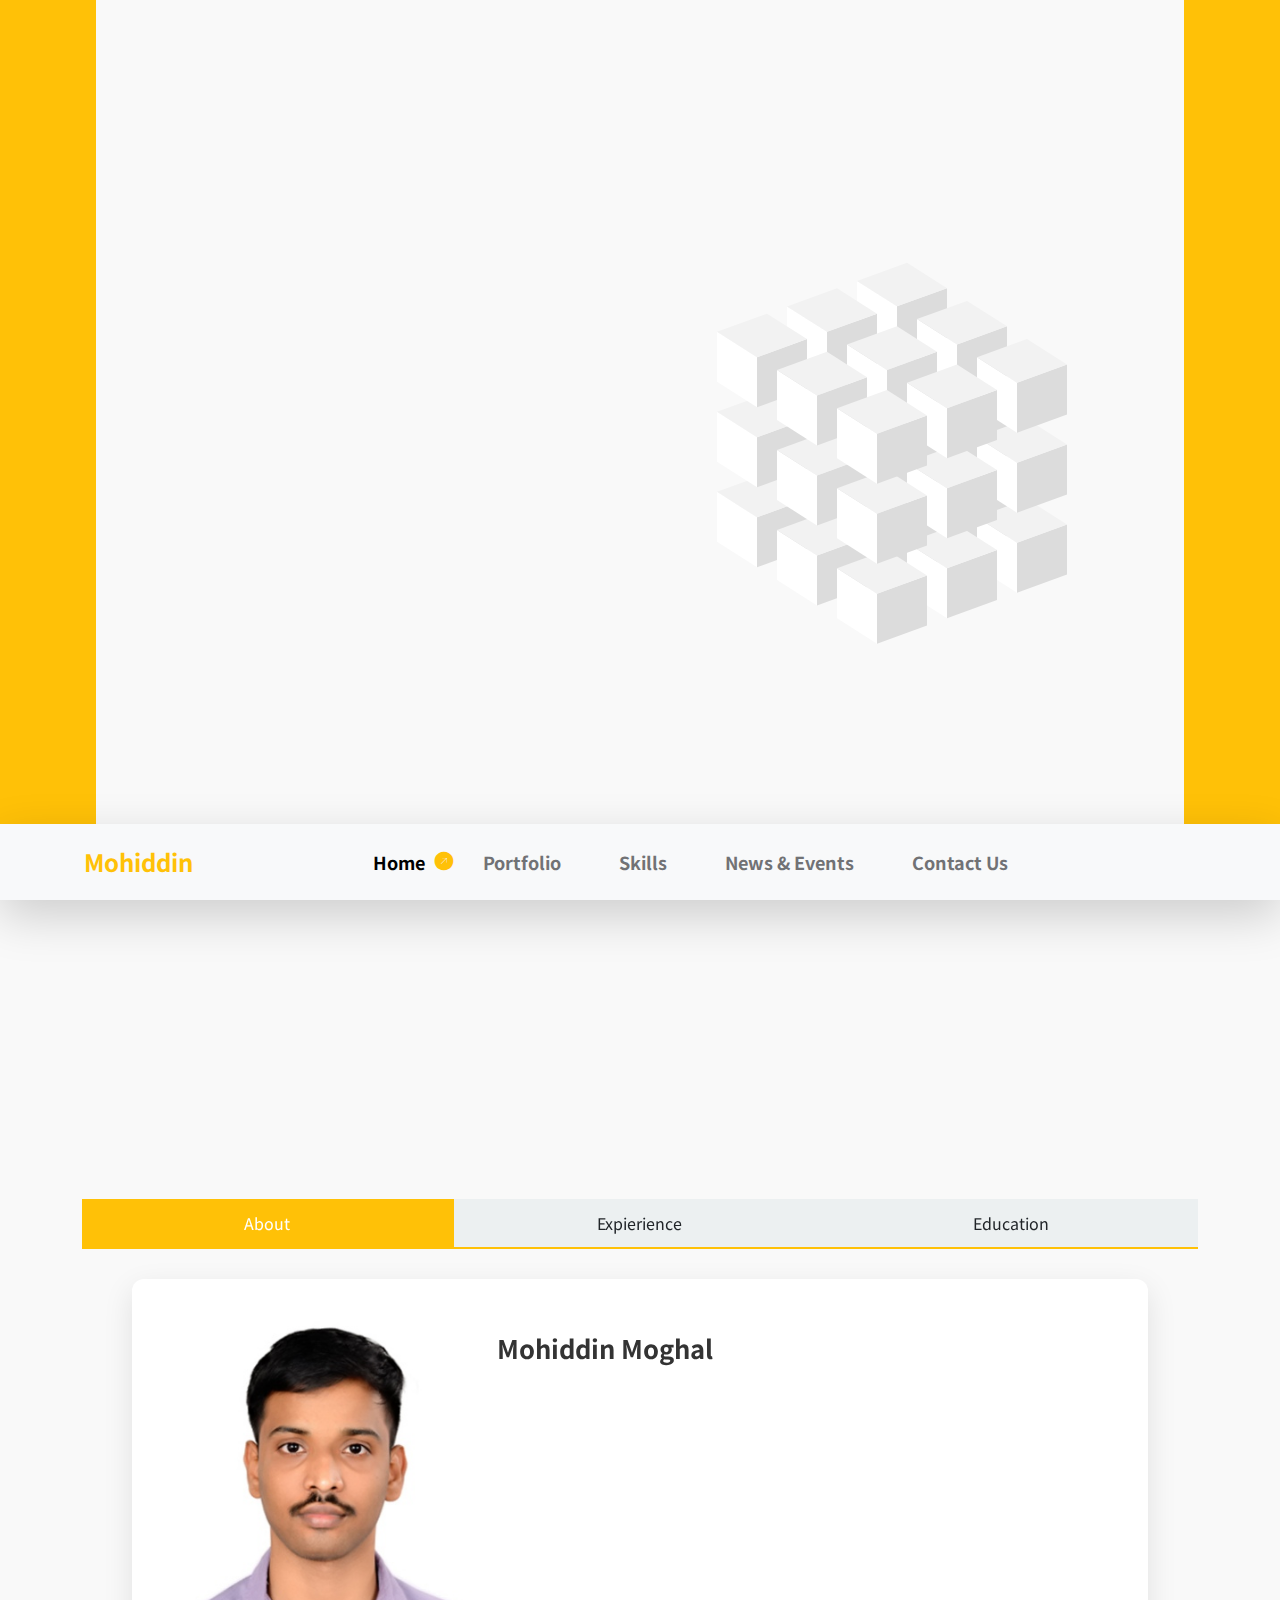
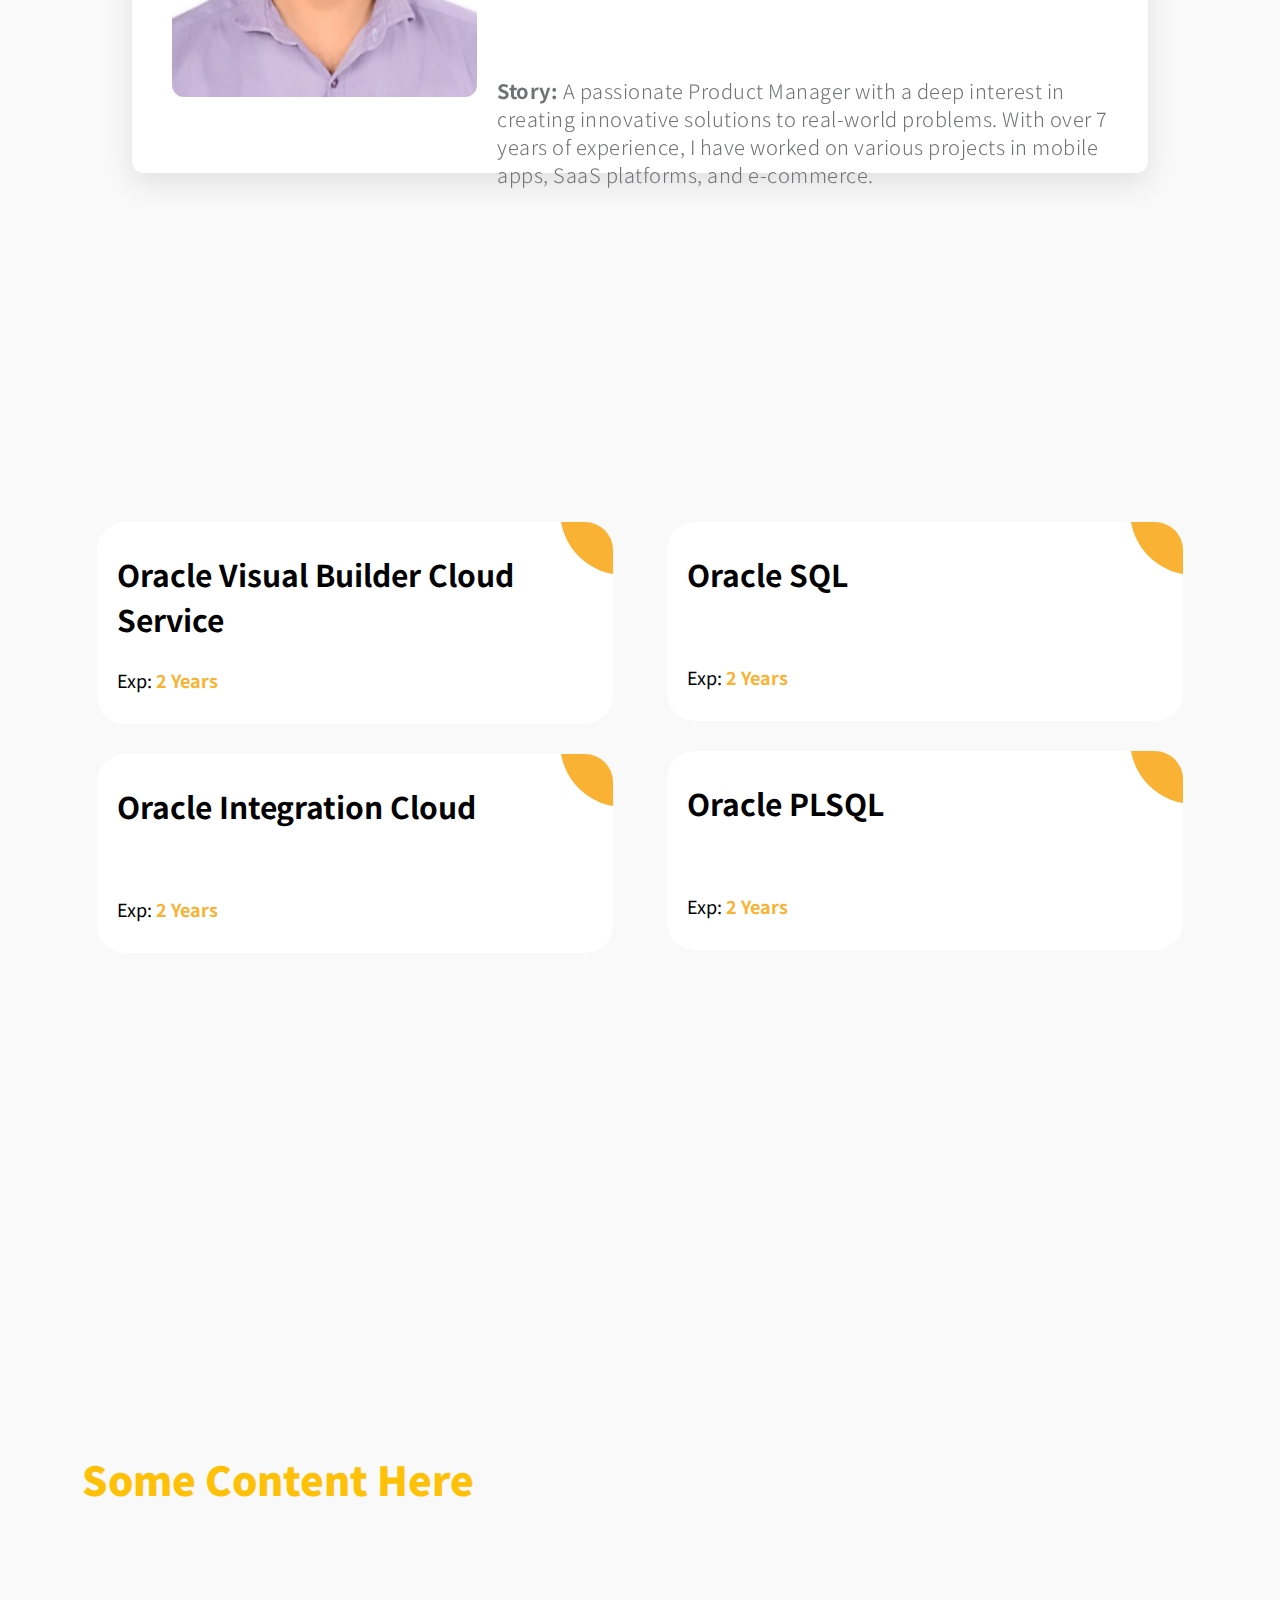
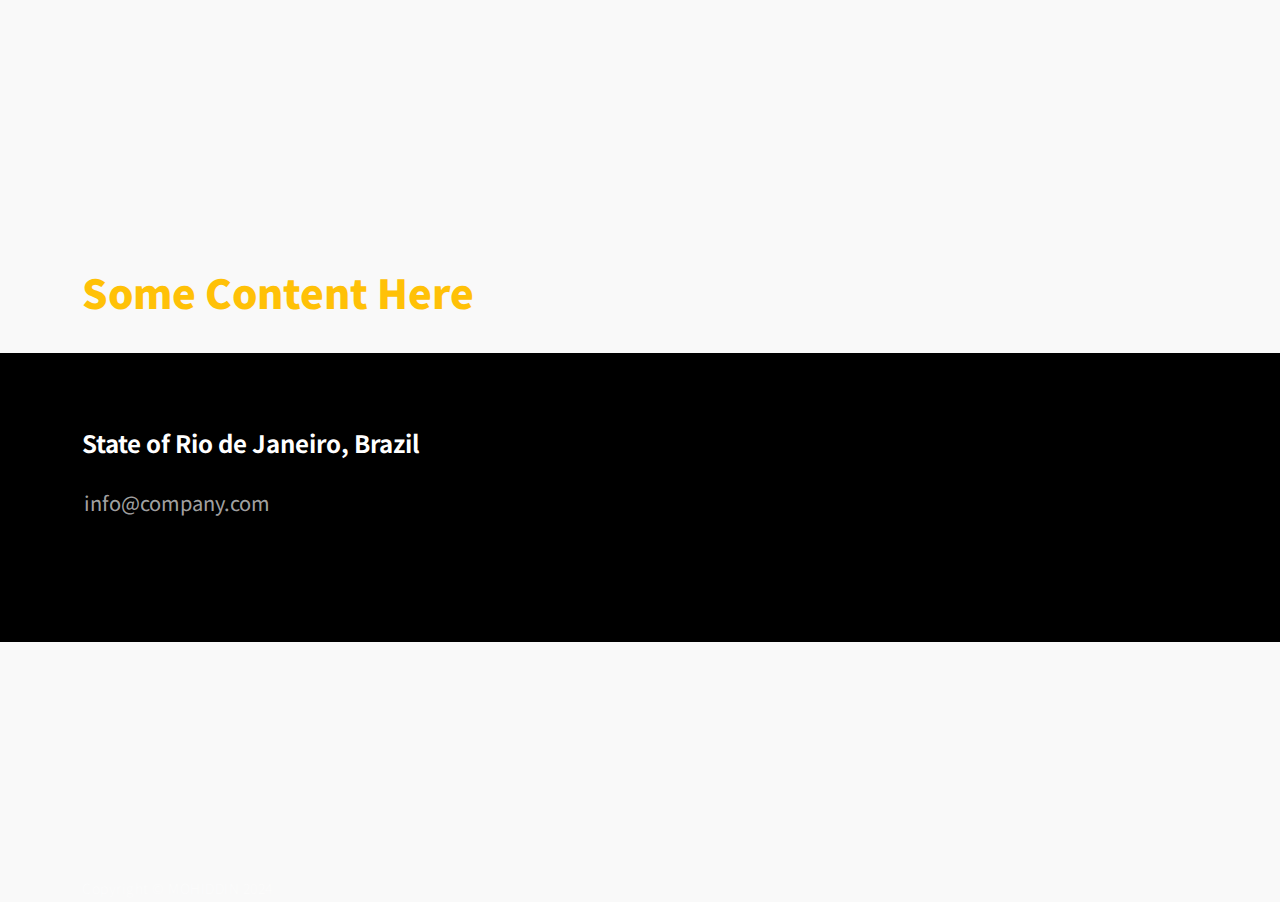
==== commit c736a5db: "new changes commited" ====
--- a/index.html
+++ b/index.html
@@ -1121,7 +1121,7 @@
                </a>
             </div>
             <div class="col-6">
-               <p class="copyright-text mb-0">Copyright © MOHIDDIN 2025
+               <p class="copyright-text mb-0">Copyright © MOHIDDIN 2024
             </div>
             <div class="col-lg-3 col-5 ms-auto">
                <!-- <ul class="social-icon">
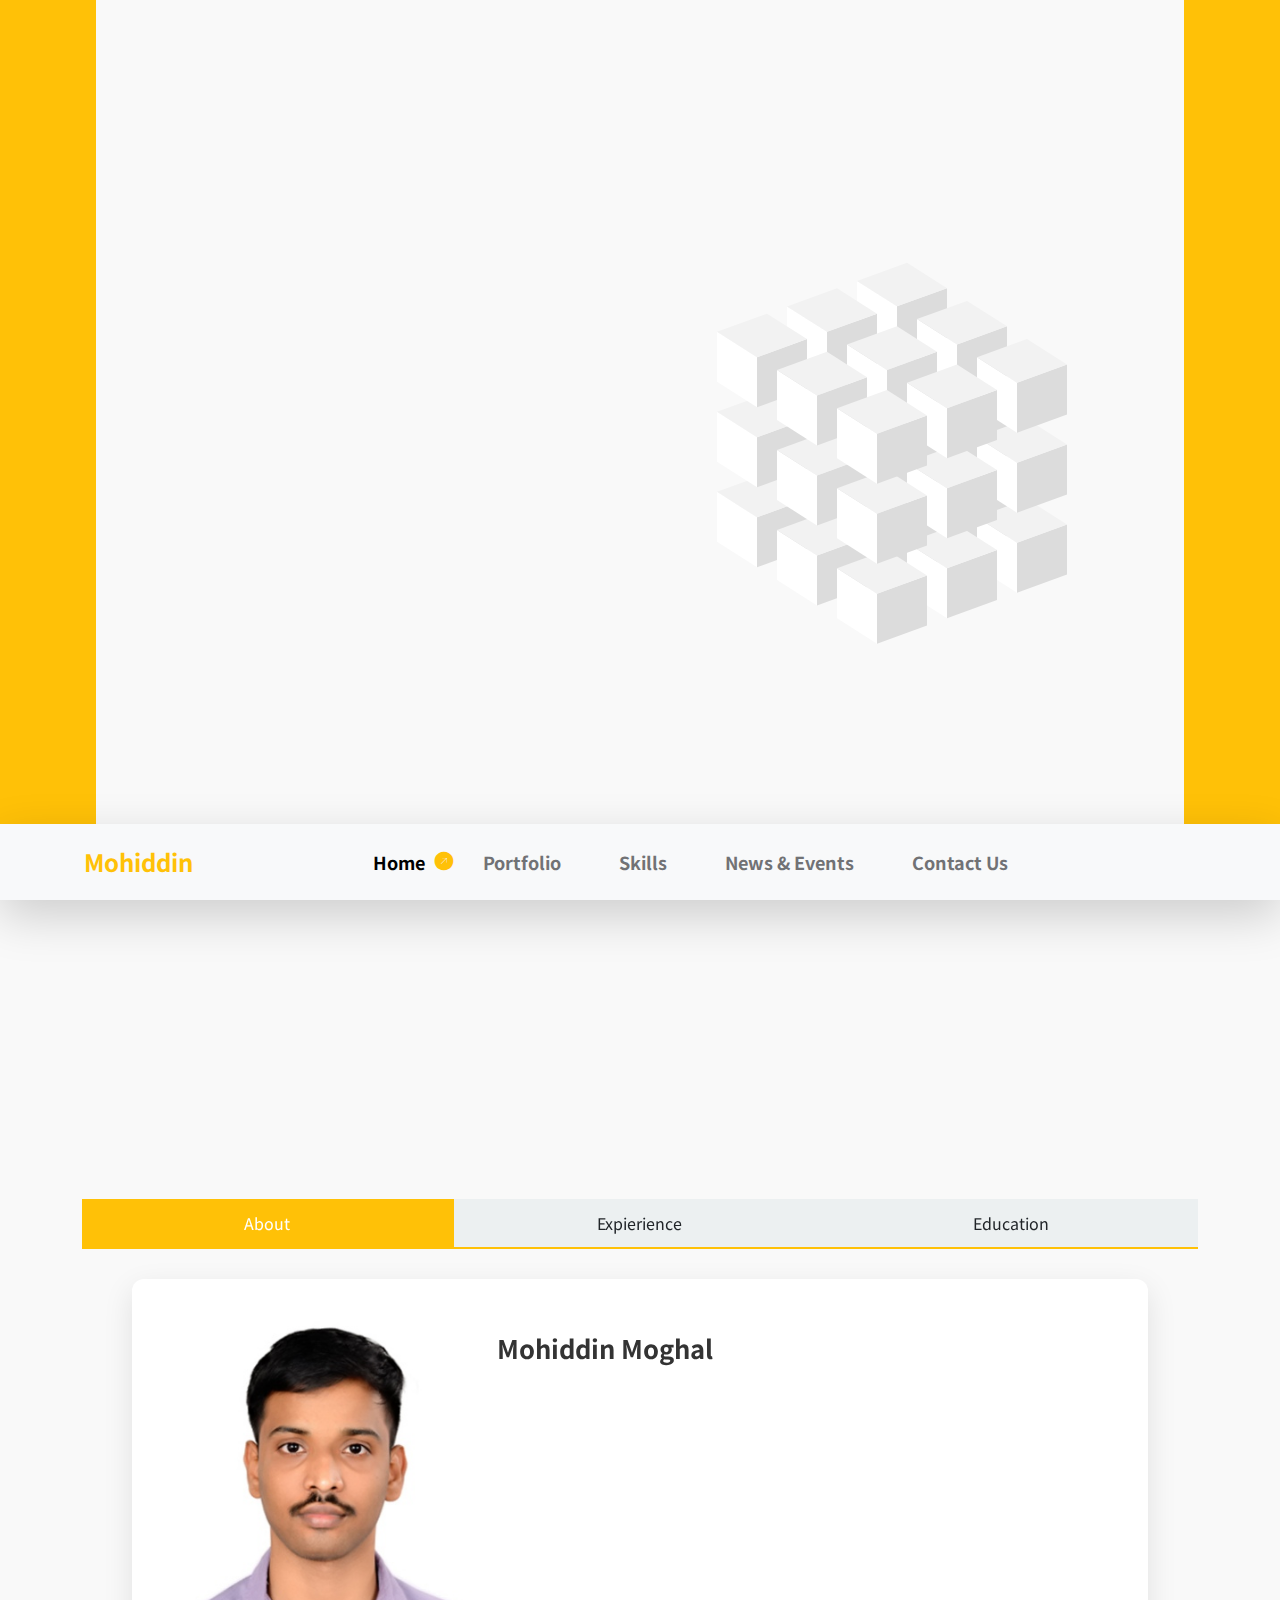
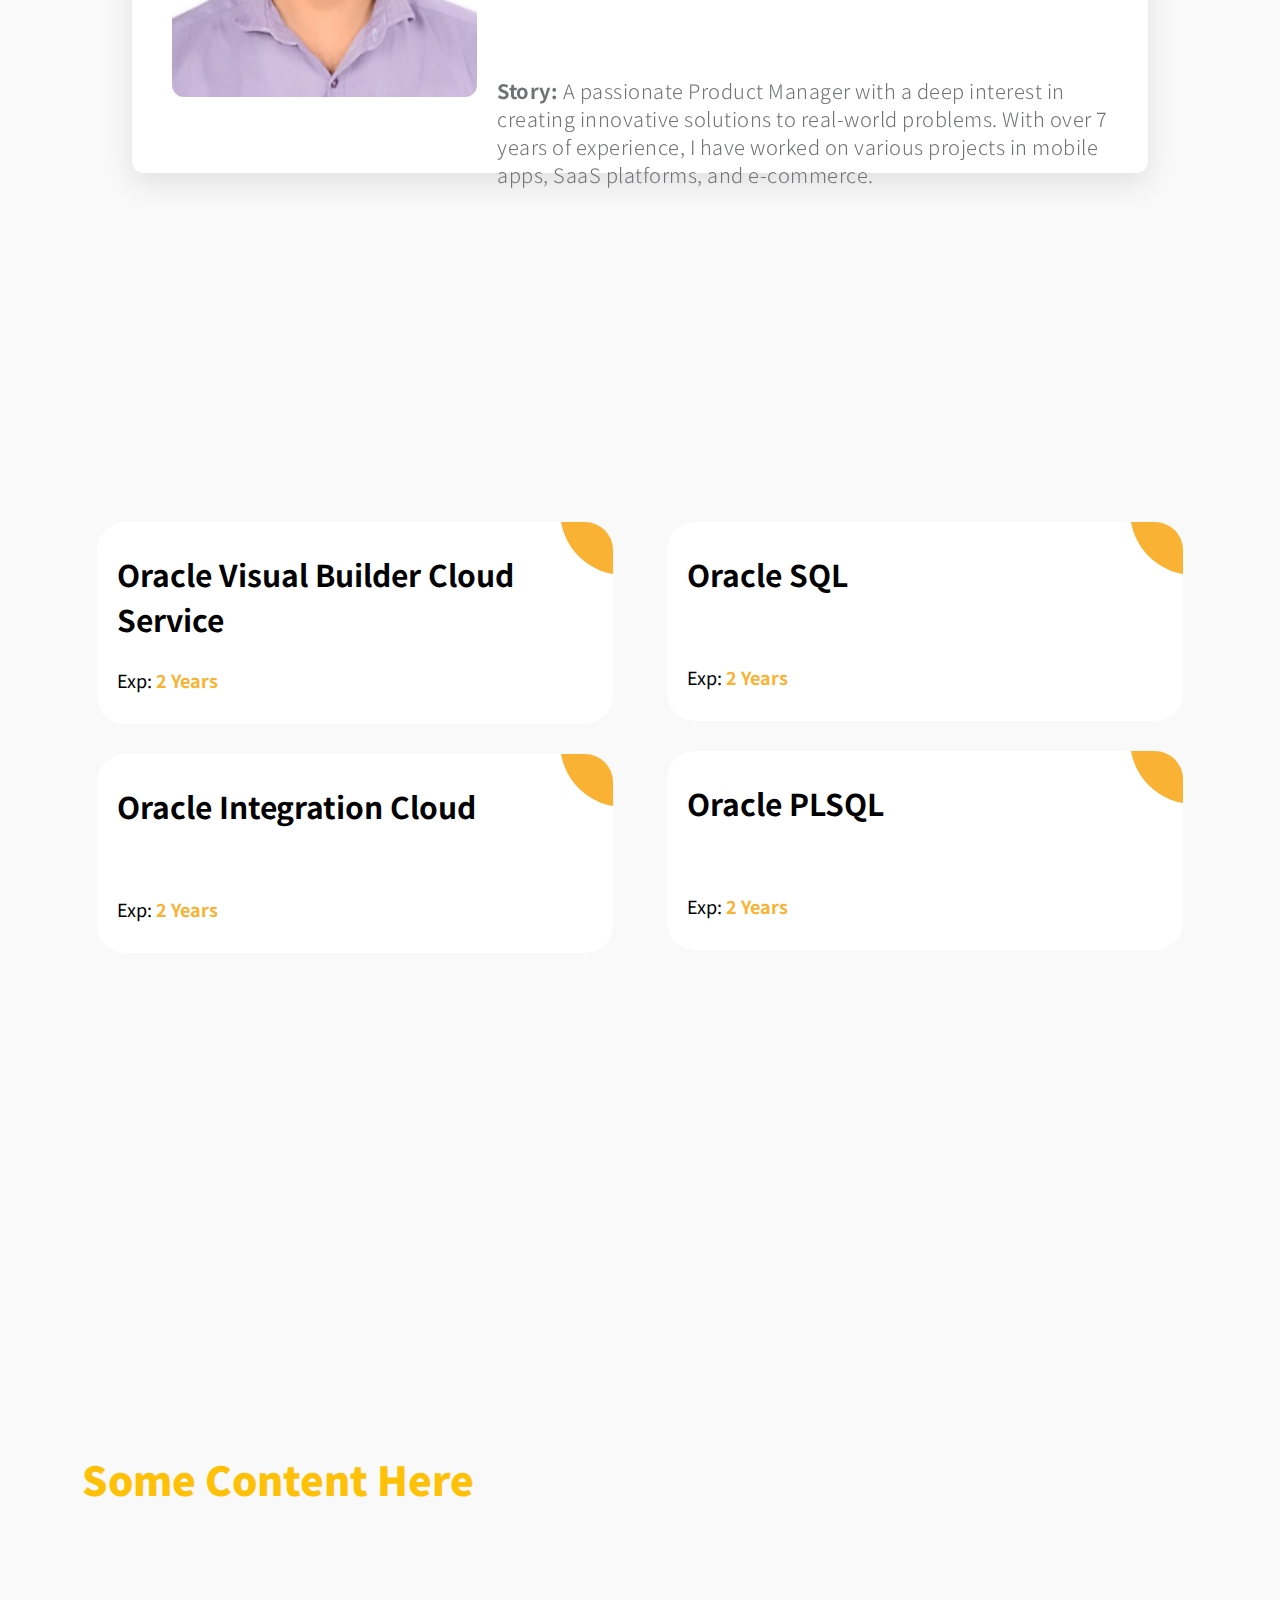
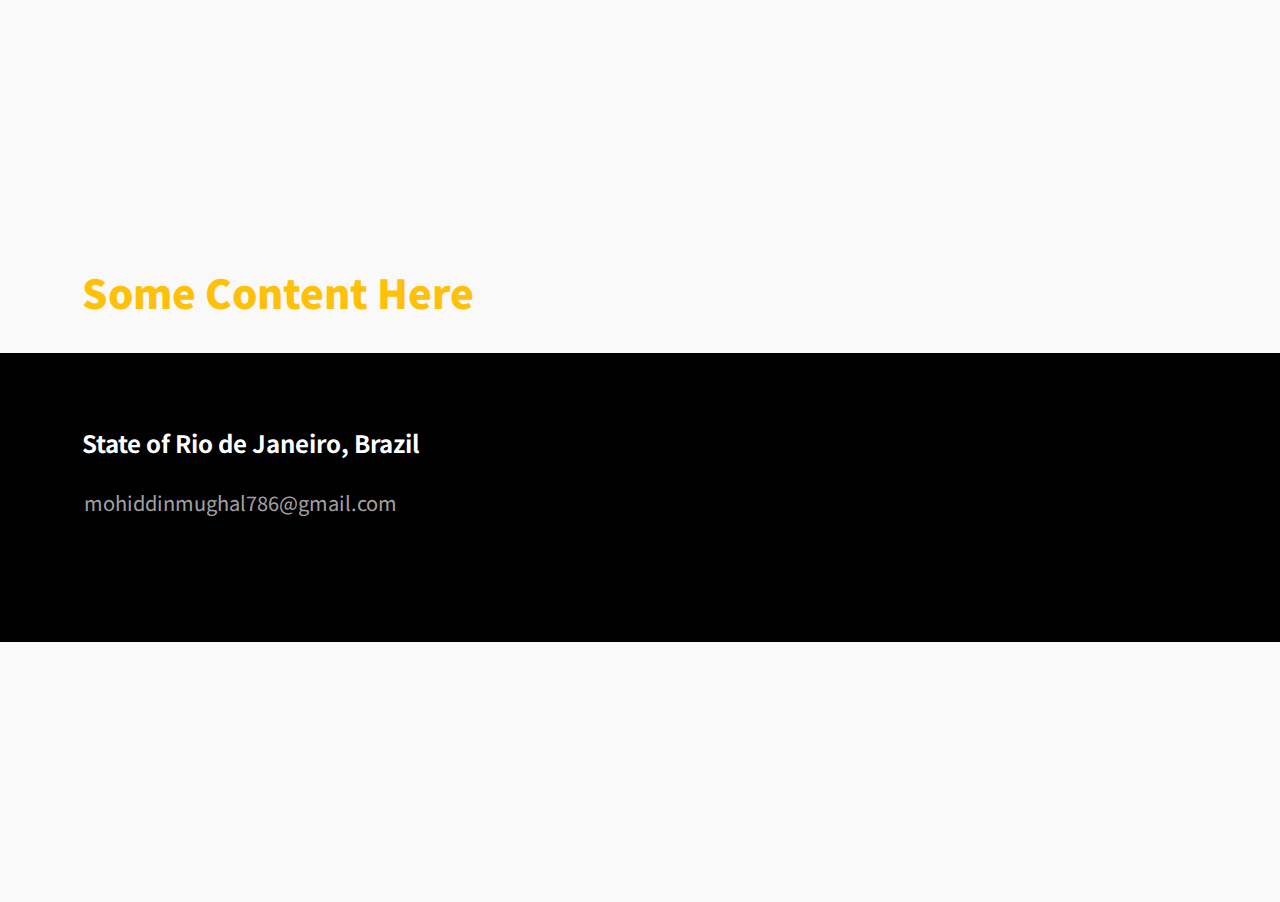
==== commit 3cebdf51: "commited on 26-01-2925" ====
--- a/index.html
+++ b/index.html
@@ -1117,7 +1117,7 @@
                   State of Rio de Janeiro, Brazil
                </h5>
                <a href="mailto:info@company.com" class="custom-link mt-3 mb-5">
-               info@company.com
+               mohiddinmughal786@gmail.com
                </a>
             </div>
             <div class="col-6">
